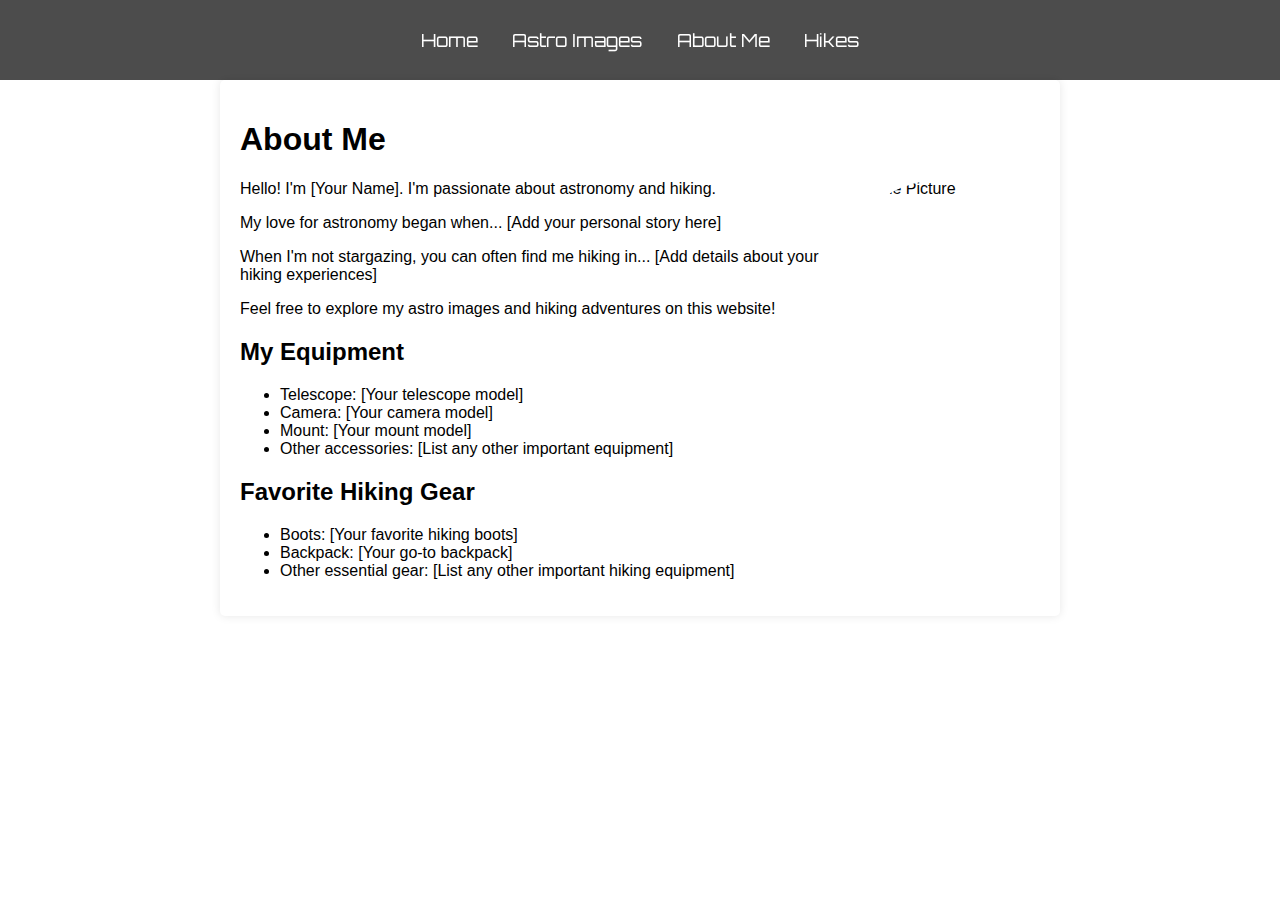
==== about.html @ 2dae13d8 "Header now fixed" ====
<!DOCTYPE html>
<html lang="en">
<head>
    <meta charset="UTF-8">
    <meta name="viewport" content="width=device-width, initial-scale=1.0">
    <title>About Me</title>
    <link rel="stylesheet" href="common.css">
    <style>
        main {
            max-width: 800px;
            margin: 80px auto 20px; /* Adjusted top margin to account for fixed header */
            padding: 20px;
            background-color: white;
            border-radius: 5px;
            box-shadow: 0 0 10px rgba(0,0,0,0.1);
        }
        .profile-image {
            float: right;
            margin: 0 0 20px 20px;
            border-radius: 50%;
            width: 200px;
            height: 200px;
            object-fit: cover;
        }
    </style>
</head>
<body>
    <header>
        <nav>
            <ul>
                <li><a href="index.html">Home</a></li>
                <li><a href="astro.html">Astro Images</a></li>
                <li><a href="about.html">About Me</a></li>
                <li><a href="hikes.html">Hikes</a></li>
            </ul>
        </nav>
    </header>

    <main>
        <h1>About Me</h1>
        <img src="/api/placeholder/200/200" alt="Profile Picture" class="profile-image">
        <p>Hello! I'm [Your Name]. I'm passionate about astronomy and hiking.</p>
        <p>My love for astronomy began when... [Add your personal story here]</p>
        <p>When I'm not stargazing, you can often find me hiking in... [Add details about your hiking experiences]</p>
        <p>Feel free to explore my astro images and hiking adventures on this website!</p>
        <h2>My Equipment</h2>
        <ul>
            <li>Telescope: [Your telescope model]</li>
            <li>Camera: [Your camera model]</li>
            <li>Mount: [Your mount model]</li>
            <li>Other accessories: [List any other important equipment]</li>
        </ul>
        <h2>Favorite Hiking Gear</h2>
        <ul>
            <li>Boots: [Your favorite hiking boots]</li>
            <li>Backpack: [Your go-to backpack]</li>
            <li>Other essential gear: [List any other important hiking equipment]</li>
        </ul>
    </main>
</body>
</html>
---- common.css ----
/* common.css */
@import url('https://fonts.googleapis.com/css2?family=Orbitron:wght@400;700&display=swap');

body, html {
    margin: 0;
    padding: 0;
    font-family: Arial, sans-serif;
}

header {
    position: fixed;
    top: 0;
    left: 0;
    right: 0;
    background-color: rgba(0, 0, 0, 0.7);
    color: white;
    padding: 10px 0;
    z-index: 1000;
    height: 60px;
    display: flex;
    align-items: center;
    justify-content: center;
}

nav ul {
    list-style-type: none;
    padding: 0;
    margin: 0;
    text-align: center;
}

nav ul li {
    display: inline;
    margin: 0 15px;
}

nav ul li a {
    color: white;
    text-decoration: none;
    font-family: 'Orbitron', sans-serif;
    font-size: 18px;
    transition: color 0.3s ease;
}

nav ul li a:hover {
    color: #00ffff;
}

main {
    margin-top: 80px; /* Adjust based on header height */
    padding: 20px;
}
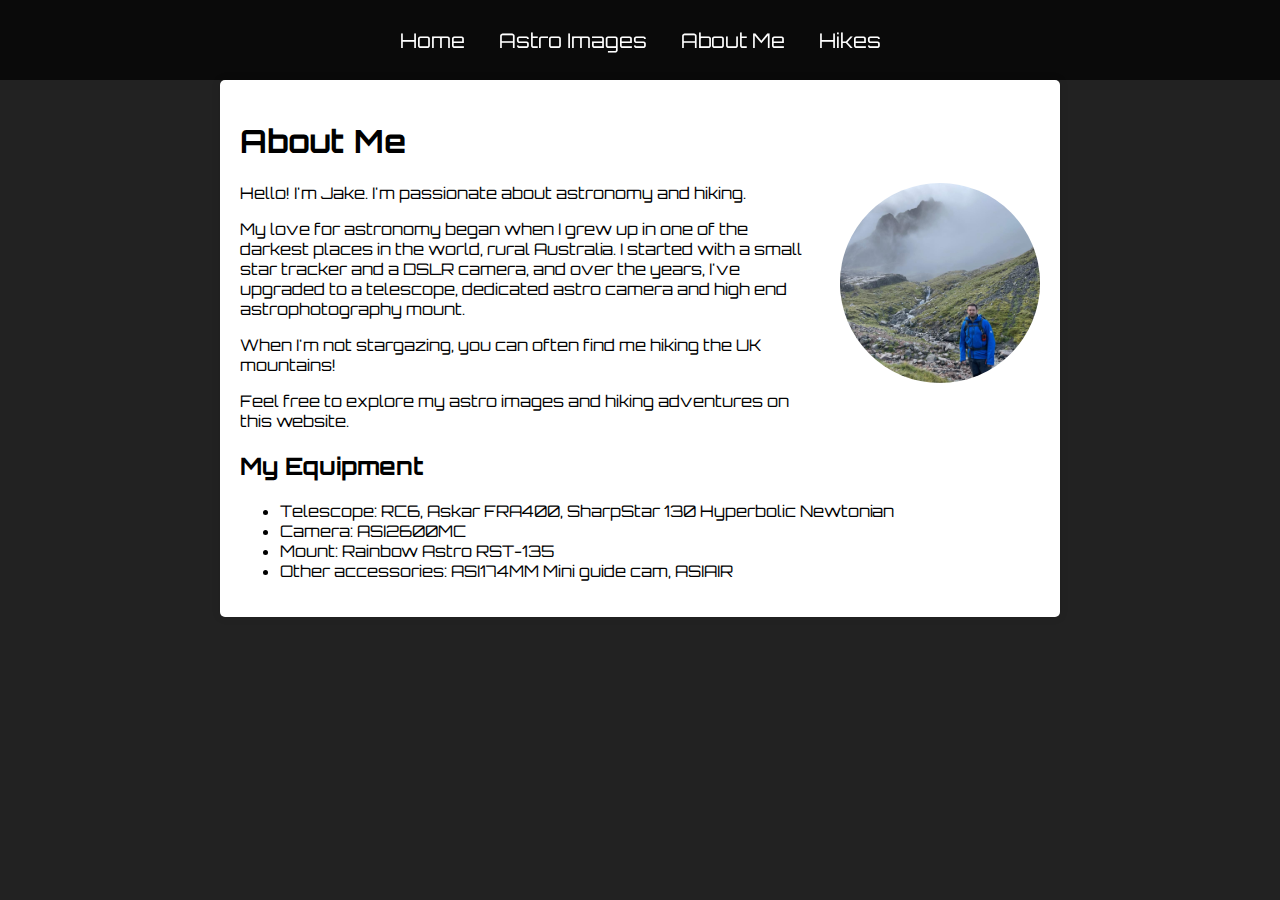
==== commit 942e1f35: "Moved images to asset folder. Added text for about me page. Added actual image of myself" ====
--- a/about.html
+++ b/about.html
@@ -13,6 +13,7 @@
             background-color: white;
             border-radius: 5px;
             box-shadow: 0 0 10px rgba(0,0,0,0.1);
+            color: black
         }
         .profile-image {
             float: right;
@@ -38,23 +39,20 @@
 
     <main>
         <h1>About Me</h1>
-        <img src="/api/placeholder/200/200" alt="Profile Picture" class="profile-image">
-        <p>Hello! I'm [Your Name]. I'm passionate about astronomy and hiking.</p>
-        <p>My love for astronomy began when... [Add your personal story here]</p>
-        <p>When I'm not stargazing, you can often find me hiking in... [Add details about your hiking experiences]</p>
-        <p>Feel free to explore my astro images and hiking adventures on this website!</p>
+        <img src="assets/me.jpg" alt="Profile Picture" class="profile-image">
+        <p>Hello! I'm Jake. I'm passionate about astronomy and hiking.</p>
+        <p>My love for astronomy began when I grew up in one of the darkest places in the world, rural Australia.
+            I started with a small star tracker and a DSLR camera, and over the years, I've upgraded to a telescope, dedicated astro camera
+            and high end astrophotography mount.
+        </p>
+        <p>When I'm not stargazing, you can often find me hiking the UK mountains!</p>
+        <p>Feel free to explore my astro images and hiking adventures on this website.</p>
         <h2>My Equipment</h2>
         <ul>
-            <li>Telescope: [Your telescope model]</li>
-            <li>Camera: [Your camera model]</li>
-            <li>Mount: [Your mount model]</li>
-            <li>Other accessories: [List any other important equipment]</li>
-        </ul>
-        <h2>Favorite Hiking Gear</h2>
-        <ul>
-            <li>Boots: [Your favorite hiking boots]</li>
-            <li>Backpack: [Your go-to backpack]</li>
-            <li>Other essential gear: [List any other important hiking equipment]</li>
+            <li>Telescope: RC6, Askar FRA400, SharpStar 130 Hyperbolic Newtonian</li>
+            <li>Camera: ASI2600MC</li>
+            <li>Mount: Rainbow Astro RST-135</li>
+            <li>Other accessories: ASI174MM Mini guide cam, ASIAIR</li>
         </ul>
     </main>
 </body>
--- a/common.css
+++ b/common.css
@@ -38,7 +38,7 @@
     color: white;
     text-decoration: none;
     font-family: 'Orbitron', sans-serif;
-    font-size: 18px;
+    font-size: 20px;
     transition: color 0.3s ease;
 }
 
@@ -49,4 +49,10 @@
 main {
     margin-top: 80px; /* Adjust based on header height */
     padding: 20px;
+}
+
+body {
+    background-color: #222222;
+    color: #fff;
+    font-family: 'Orbitron', sans-serif;
 }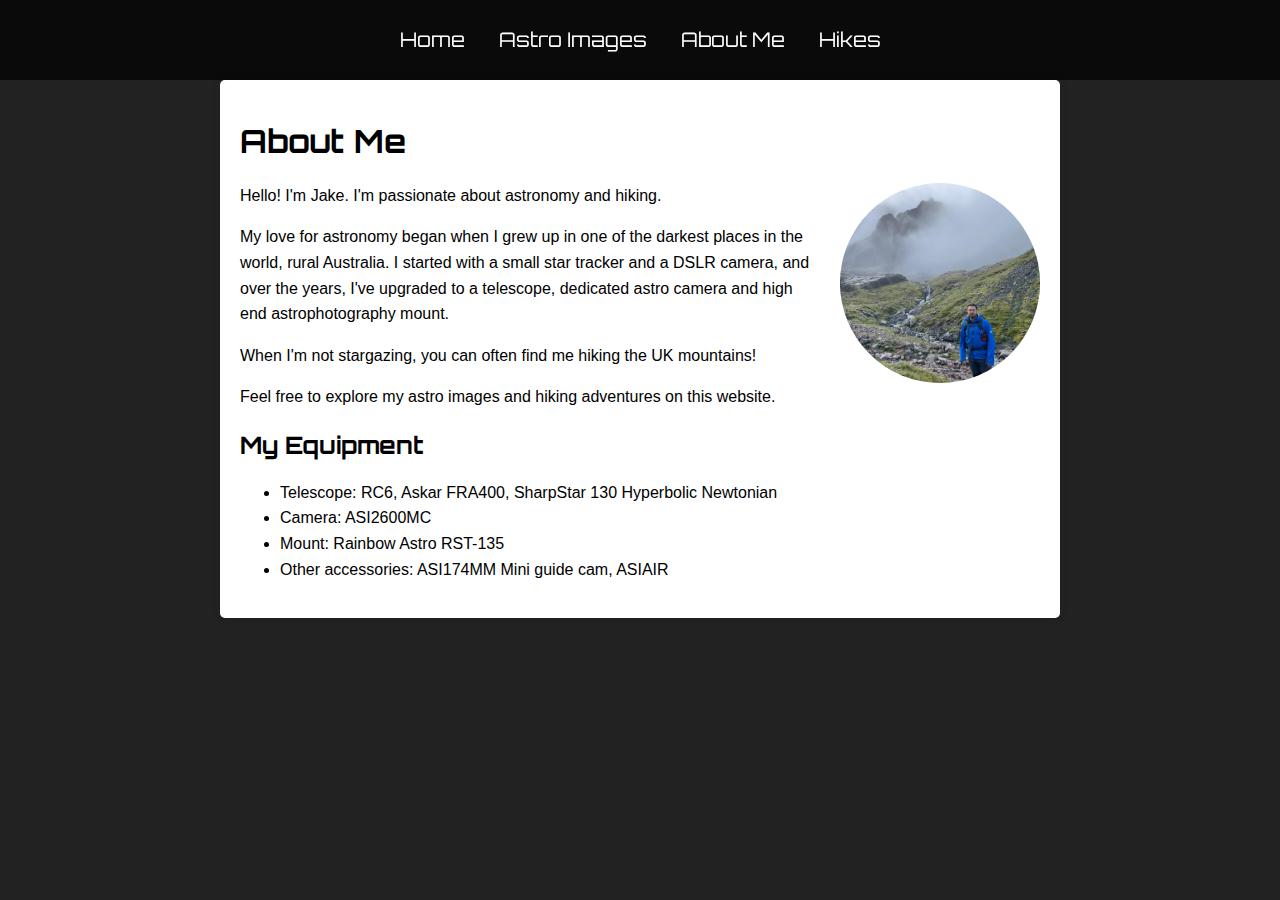
==== commit 1fbbb5f8: "Changed font for about me page!" ====
--- a/about.html
+++ b/about.html
@@ -23,6 +23,16 @@
             height: 200px;
             object-fit: cover;
         }
+        p {
+        font-family: Arial, sans-serif; /* Set a readable font */
+        font-size: 16px; /* Adjust font size for better readability */
+        line-height: 1.6; /* Add line height for better spacing */
+    }
+    li {
+        font-family: Arial, sans-serif; /* Set a readable font */
+        font-size: 16px; /* Adjust font size for better readability */
+        line-height: 1.6; /* Add line height for better spacing */
+    }
     </style>
 </head>
 <body>
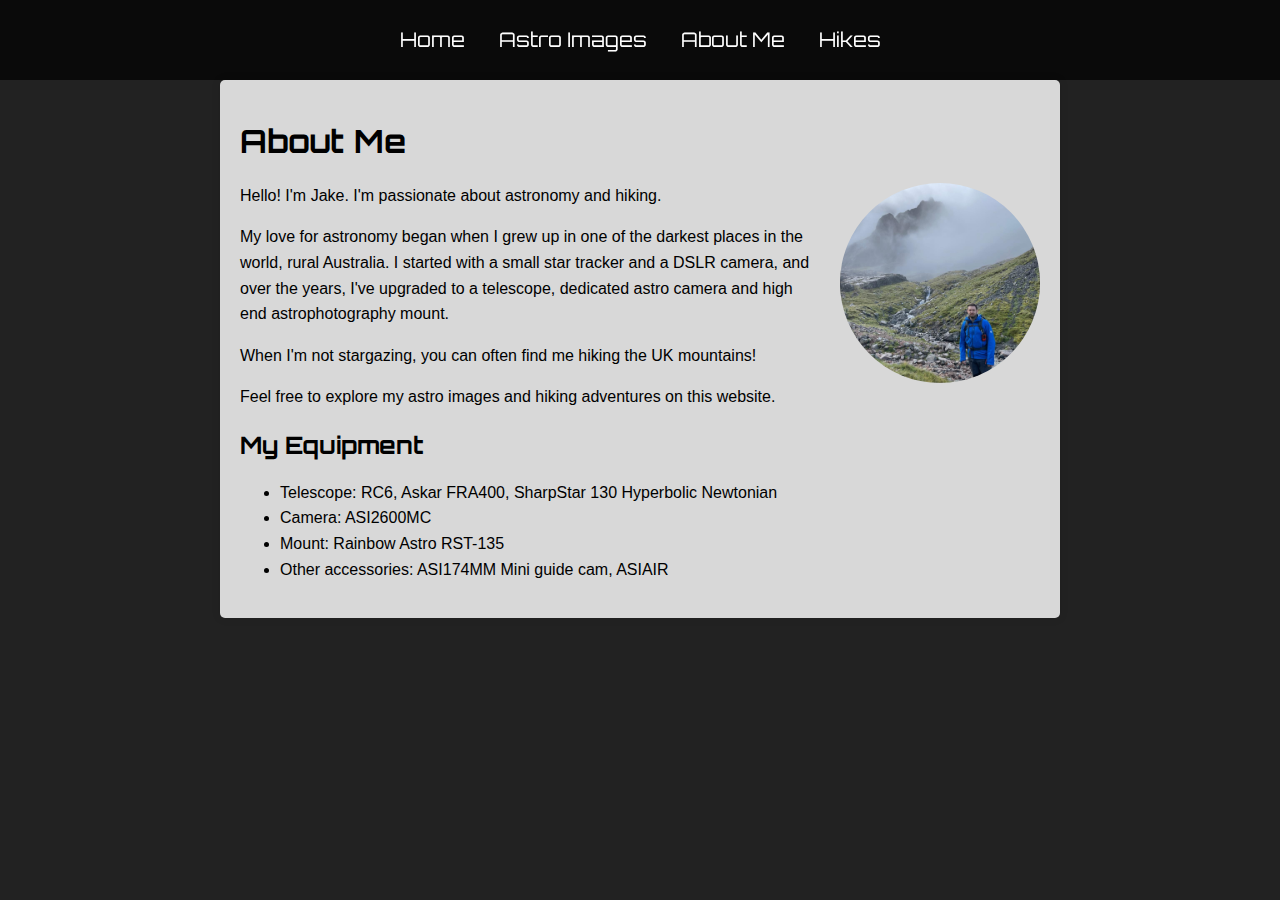
==== commit d16bd5ca: "Made bg slightly grey so it's easier on the eyes" ====
--- a/about.html
+++ b/about.html
@@ -10,7 +10,7 @@
             max-width: 800px;
             margin: 80px auto 20px; /* Adjusted top margin to account for fixed header */
             padding: 20px;
-            background-color: white;
+            background-color: rgb(216, 216, 216);
             border-radius: 5px;
             box-shadow: 0 0 10px rgba(0,0,0,0.1);
             color: black
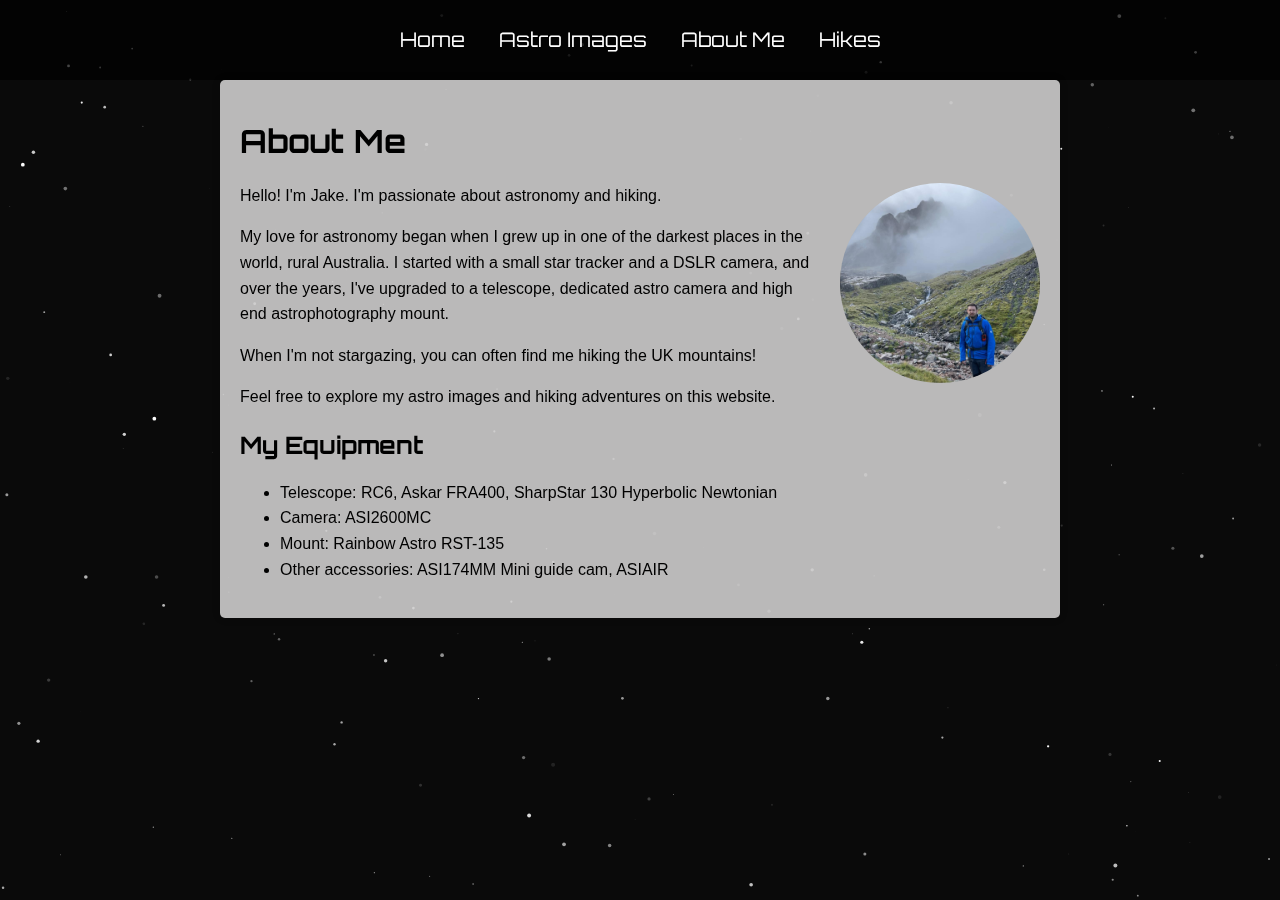
==== commit bc4fbde1: "Puthsed js off to separate file for reusability" ====
--- a/about.html
+++ b/about.html
@@ -6,14 +6,27 @@
     <title>About Me</title>
     <link rel="stylesheet" href="common.css">
     <style>
+        body {
+            margin: 0;
+            overflow: hidden; /* Prevent scrollbars for the canvas */
+            background-color: rgb(10, 10, 10); /* Set a fallback background color */
+        }
+        canvas {
+            position: fixed;
+            top: 0;
+            left: 0;
+            width: 100%;
+            height: 100%;
+            z-index: -1; /* Place the canvas behind all other elements */
+        }
         main {
             max-width: 800px;
             margin: 80px auto 20px; /* Adjusted top margin to account for fixed header */
             padding: 20px;
-            background-color: rgb(216, 216, 216);
+            background-color: rgba(205, 204, 204, 0.9); /* Slight transparency to blend with stars */
             border-radius: 5px;
-            box-shadow: 0 0 10px rgba(0,0,0,0.1);
-            color: black
+            box-shadow: 0 0 10px rgba(0, 0, 0, 0.1);
+            color: black;
         }
         .profile-image {
             float: right;
@@ -23,19 +36,15 @@
             height: 200px;
             object-fit: cover;
         }
-        p {
-        font-family: Arial, sans-serif; /* Set a readable font */
-        font-size: 16px; /* Adjust font size for better readability */
-        line-height: 1.6; /* Add line height for better spacing */
-    }
-    li {
-        font-family: Arial, sans-serif; /* Set a readable font */
-        font-size: 16px; /* Adjust font size for better readability */
-        line-height: 1.6; /* Add line height for better spacing */
-    }
+        p, li {
+            font-family: Arial, sans-serif;
+            font-size: 16px;
+            line-height: 1.6;
+        }
     </style>
 </head>
 <body>
+    <canvas id="starry-background"></canvas>
     <header>
         <nav>
             <ul>
@@ -65,5 +74,7 @@
             <li>Other accessories: ASI174MM Mini guide cam, ASIAIR</li>
         </ul>
     </main>
+
+    <script src="src/starry-background.js"></script>
 </body>
 </html>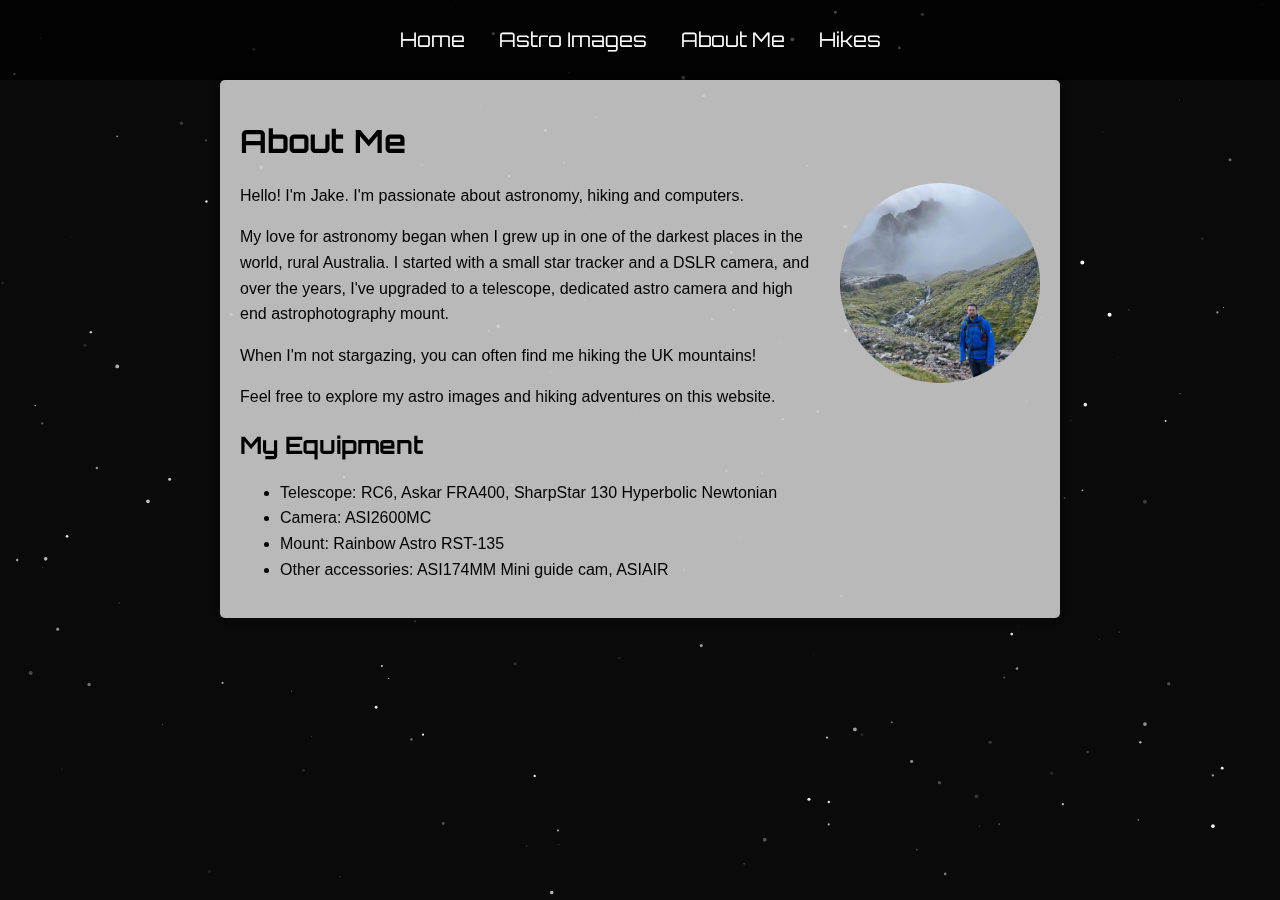
==== commit 13ce4289: "Added to about me" ====
--- a/about.html
+++ b/about.html
@@ -59,7 +59,7 @@
     <main>
         <h1>About Me</h1>
         <img src="assets/me.jpg" alt="Profile Picture" class="profile-image">
-        <p>Hello! I'm Jake. I'm passionate about astronomy and hiking.</p>
+        <p>Hello! I'm Jake. I'm passionate about astronomy, hiking and computers.</p>
         <p>My love for astronomy began when I grew up in one of the darkest places in the world, rural Australia.
             I started with a small star tracker and a DSLR camera, and over the years, I've upgraded to a telescope, dedicated astro camera
             and high end astrophotography mount.
